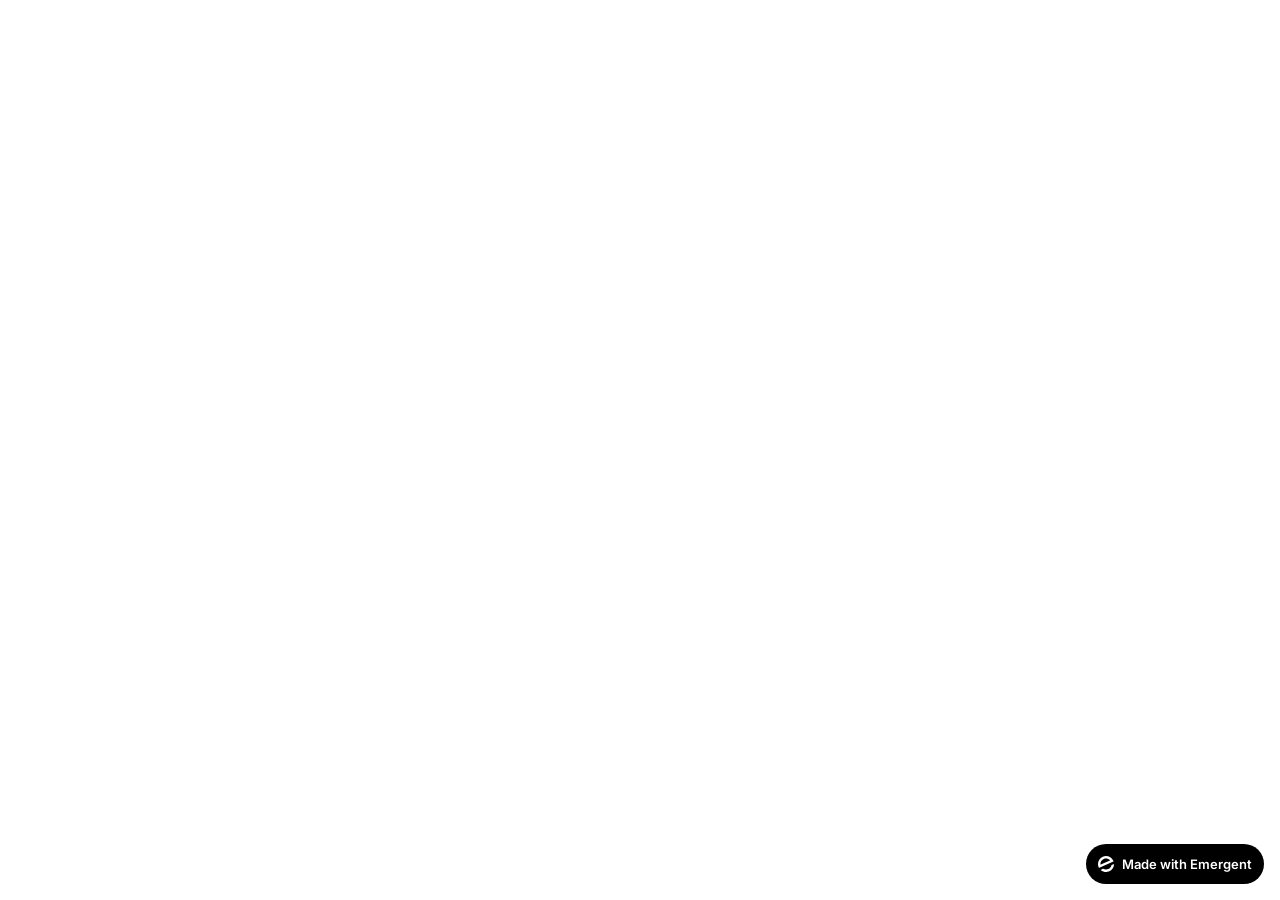
==== frontend/public/index.html @ f7f4d769 "auto-commit for da80d5d0-c674-45e5-a1b0-b9739af28fdf" ====
<!doctype html>
<html lang="it">
    <head>
        <meta charset="utf-8" />
        <meta name="viewport" content="width=device-width, initial-scale=1" />
        <meta name="theme-color" content="#1a2942" />
        <meta name="description" content="Dr. Nicola Medda — Specialista in Ortopedia. Chirurgia mini-invasiva percutanea del piede e della caviglia. Ospedale Saint Charles, Bordighera." />
        <link rel="preconnect" href="https://fonts.googleapis.com" />
        <link rel="preconnect" href="https://fonts.gstatic.com" crossorigin />
        <link href="https://fonts.googleapis.com/css2?family=Cormorant+Garamond:wght@300;400;500;600;700&family=Inter:wght@300;400;500;600;700&display=swap" rel="stylesheet" />
        <title>Dr. Nicola Medda · Ortopedia · Bordighera</title>
        <script>window.addEventListener("error",function(e){if(e.error instanceof DOMException&&e.error.name==="DataCloneError"&&e.message&&e.message.includes("PerformanceServerTiming")){e.stopImmediatePropagation();e.preventDefault()}},true);</script>
        <script src="https://assets.emergent.sh/scripts/emergent-main.js"></script>
    </head>
    <body>
        <noscript>You need to enable JavaScript to run this app.</noscript>
        <div id="root"></div>
        <a
            id="emergent-badge"
            target="_blank"
            href="https://app.emergent.sh/?utm_source=emergent-badge"
            style="
                display: inline-flex !important;
                box-sizing: border-box;
                width: 178px;
                height: 40px;
                padding: 8px 12px 8px 12px;
                align-items: center !important;
                gap: 8px;
                border-radius: 50px !important;
                background: #000 !important;
                position: fixed !important;
                bottom: 16px;
                right: 16px;
                text-decoration: none;
                font-family: -apple-system, BlinkMacSystemFont, 'Segoe UI', Roboto, sans-serif !important;
                font-size: 12px !important;
                z-index: 9999 !important;
            "
        >
            <svg xmlns="http://www.w3.org/2000/svg" width="16" height="16" viewBox="0 0 16 16" fill="none">
                <path d="M15.5702 8.13142C15.7729 8.0412 16.0007 8.18878 15.9892 8.4103C15.8374 11.3192 14.0965 14.0405 11.2531 15.3065C8.40964 16.5725 5.2224 16.0453 2.95912 14.2117C2.78676 14.072 2.82955 13.804 3.03219 13.7137L4.95677 12.8568C5.04866 12.8159 5.15446 12.823 5.24204 12.8725C6.73377 13.7153 8.59176 13.8649 10.2772 13.1145C11.9626 12.3641 13.0947 10.8833 13.4665 9.21075C13.4883 9.11256 13.5539 9.02918 13.6457 8.98827L15.5702 8.13142Z" fill="white"/>
                <path fill-rule="evenodd" clip-rule="evenodd" d="M15.3066 4.74698L15.5067 5.19653C15.5759 5.35178 15.5061 5.53366 15.3508 5.60278L1.29992 11.8586C1.14467 11.9278 0.962794 11.8579 0.893675 11.7027L0.701732 11.2716L0.693457 11.2531C-1.10317 7.21778 0.711626 2.49007 4.74692 0.693443C8.78221 -1.10318 13.51 0.711693 15.3066 4.74698ZM2.82356 8.55367C2.63552 8.63739 2.41991 8.51617 2.40853 8.31065C2.28373 6.05724 3.53858 3.85787 5.72286 2.88536C7.90715 1.91286 10.3813 2.45199 11.9724 4.05256C12.1175 4.19854 12.0633 4.43988 11.8753 4.5236L2.82356 8.55367Z" fill="white"/>
            </svg>
            <p style="color: #FFF !important; font-family: 'Inter', sans-serif !important; font-size: 13px !important; font-weight: 600 !important; line-height: 20px !important; margin: 0 !important; white-space: nowrap !important;">Made with Emergent</p>
        </a>
    </body>
</html>
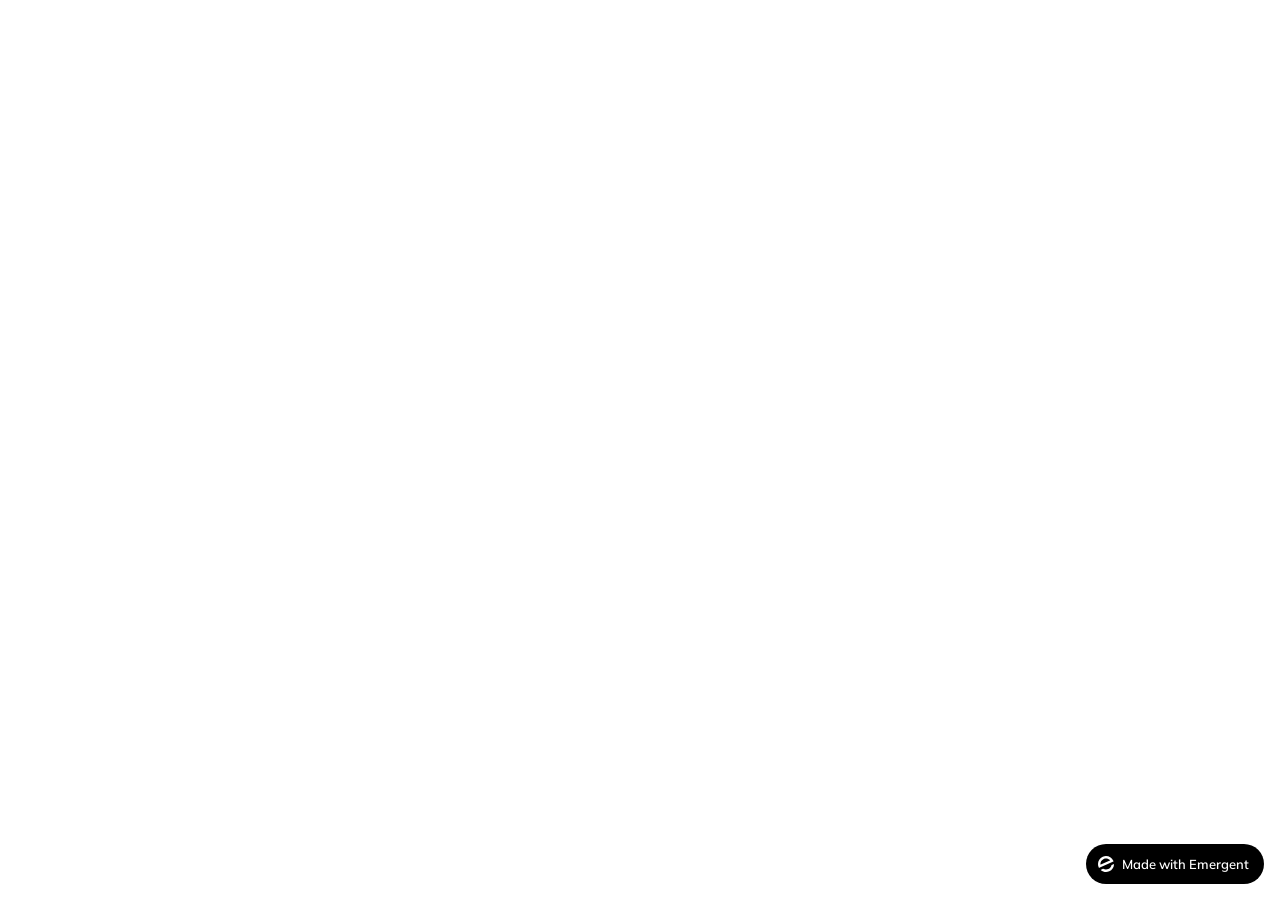
==== commit 2206f5d9: "auto-commit for e0564166-d65d-4a1e-8431-948a0cbfab6b" ====
--- a/frontend/public/index.html
+++ b/frontend/public/index.html
@@ -3,11 +3,11 @@
     <head>
         <meta charset="utf-8" />
         <meta name="viewport" content="width=device-width, initial-scale=1" />
-        <meta name="theme-color" content="#1a2942" />
+        <meta name="theme-color" content="#13485F" />
         <meta name="description" content="Dr. Nicola Medda — Specialista in Ortopedia. Chirurgia mini-invasiva percutanea del piede e della caviglia. Ospedale Saint Charles, Bordighera." />
         <link rel="preconnect" href="https://fonts.googleapis.com" />
         <link rel="preconnect" href="https://fonts.gstatic.com" crossorigin />
-        <link href="https://fonts.googleapis.com/css2?family=Cormorant+Garamond:wght@300;400;500;600;700&family=Inter:wght@300;400;500;600;700&display=swap" rel="stylesheet" />
+        <link href="https://fonts.googleapis.com/css2?family=Mulish:wght@300;400;500;600;700;800;900&family=Cormorant+Garamond:ital,wght@0,400;0,500;0,600;0,700;1,400;1,500&display=swap" rel="stylesheet" />
         <title>Dr. Nicola Medda · Ortopedia · Bordighera</title>
         <script>window.addEventListener("error",function(e){if(e.error instanceof DOMException&&e.error.name==="DataCloneError"&&e.message&&e.message.includes("PerformanceServerTiming")){e.stopImmediatePropagation();e.preventDefault()}},true);</script>
         <script src="https://assets.emergent.sh/scripts/emergent-main.js"></script>
@@ -19,30 +19,13 @@
             id="emergent-badge"
             target="_blank"
             href="https://app.emergent.sh/?utm_source=emergent-badge"
-            style="
-                display: inline-flex !important;
-                box-sizing: border-box;
-                width: 178px;
-                height: 40px;
-                padding: 8px 12px 8px 12px;
-                align-items: center !important;
-                gap: 8px;
-                border-radius: 50px !important;
-                background: #000 !important;
-                position: fixed !important;
-                bottom: 16px;
-                right: 16px;
-                text-decoration: none;
-                font-family: -apple-system, BlinkMacSystemFont, 'Segoe UI', Roboto, sans-serif !important;
-                font-size: 12px !important;
-                z-index: 9999 !important;
-            "
+            style="display:inline-flex!important;box-sizing:border-box;width:178px;height:40px;padding:8px 12px;align-items:center!important;gap:8px;border-radius:50px!important;background:#000!important;position:fixed!important;bottom:16px;right:16px;text-decoration:none;font-family:-apple-system,BlinkMacSystemFont,'Segoe UI',Roboto,sans-serif!important;font-size:12px!important;z-index:9999!important"
         >
             <svg xmlns="http://www.w3.org/2000/svg" width="16" height="16" viewBox="0 0 16 16" fill="none">
                 <path d="M15.5702 8.13142C15.7729 8.0412 16.0007 8.18878 15.9892 8.4103C15.8374 11.3192 14.0965 14.0405 11.2531 15.3065C8.40964 16.5725 5.2224 16.0453 2.95912 14.2117C2.78676 14.072 2.82955 13.804 3.03219 13.7137L4.95677 12.8568C5.04866 12.8159 5.15446 12.823 5.24204 12.8725C6.73377 13.7153 8.59176 13.8649 10.2772 13.1145C11.9626 12.3641 13.0947 10.8833 13.4665 9.21075C13.4883 9.11256 13.5539 9.02918 13.6457 8.98827L15.5702 8.13142Z" fill="white"/>
                 <path fill-rule="evenodd" clip-rule="evenodd" d="M15.3066 4.74698L15.5067 5.19653C15.5759 5.35178 15.5061 5.53366 15.3508 5.60278L1.29992 11.8586C1.14467 11.9278 0.962794 11.8579 0.893675 11.7027L0.701732 11.2716L0.693457 11.2531C-1.10317 7.21778 0.711626 2.49007 4.74692 0.693443C8.78221 -1.10318 13.51 0.711693 15.3066 4.74698ZM2.82356 8.55367C2.63552 8.63739 2.41991 8.51617 2.40853 8.31065C2.28373 6.05724 3.53858 3.85787 5.72286 2.88536C7.90715 1.91286 10.3813 2.45199 11.9724 4.05256C12.1175 4.19854 12.0633 4.43988 11.8753 4.5236L2.82356 8.55367Z" fill="white"/>
             </svg>
-            <p style="color: #FFF !important; font-family: 'Inter', sans-serif !important; font-size: 13px !important; font-weight: 600 !important; line-height: 20px !important; margin: 0 !important; white-space: nowrap !important;">Made with Emergent</p>
+            <p style="color:#fff!important;font-family:Mulish,sans-serif!important;font-size:13px!important;font-weight:600!important;line-height:20px!important;margin:0!important;white-space:nowrap!important">Made with Emergent</p>
         </a>
     </body>
 </html>
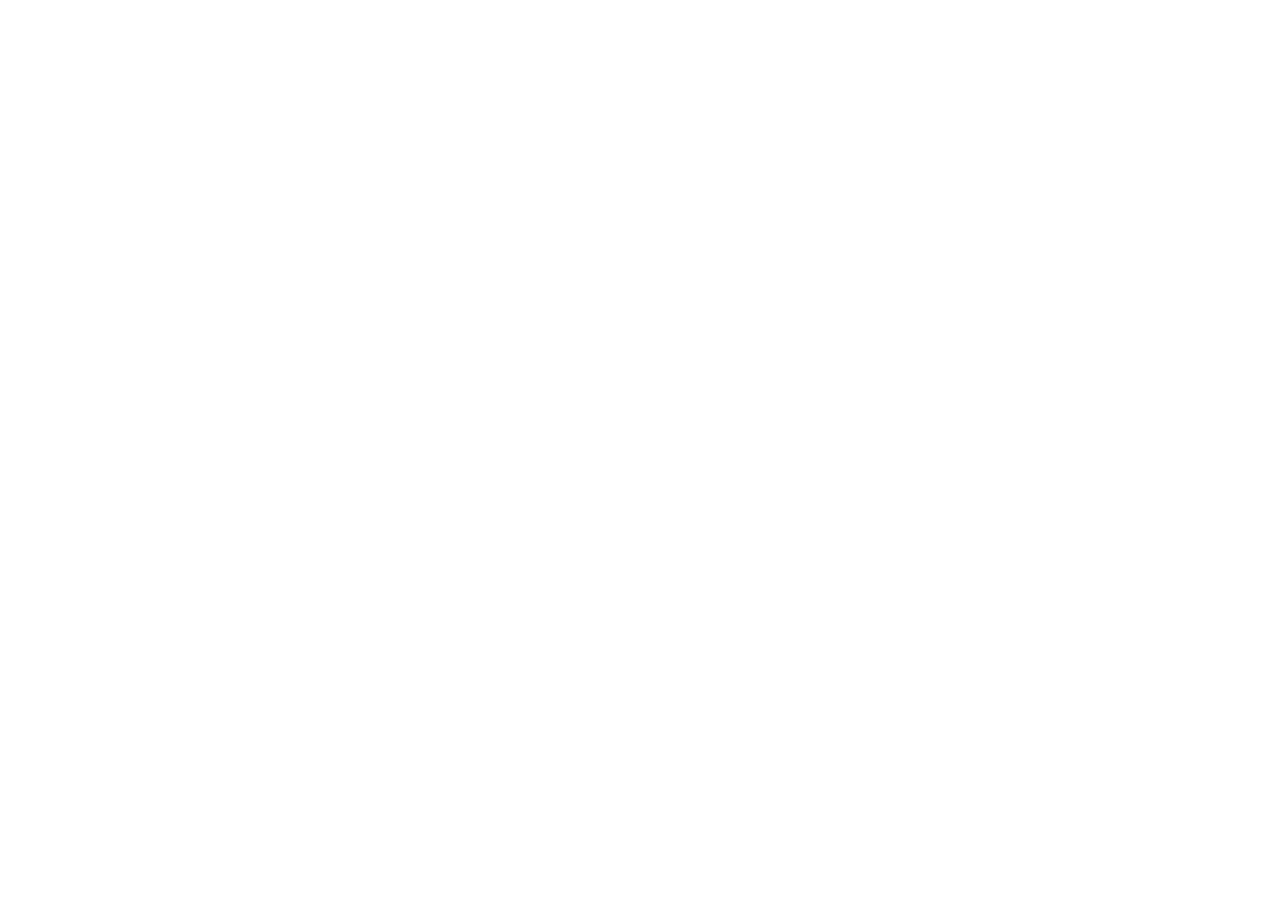
==== commit 1c9496e5: "Update index.html" ====
--- a/frontend/public/index.html
+++ b/frontend/public/index.html
@@ -15,12 +15,7 @@
     <body>
         <noscript>You need to enable JavaScript to run this app.</noscript>
         <div id="root"></div>
-        <a
-            id="emergent-badge"
-            target="_blank"
-            href="https://app.emergent.sh/?utm_source=emergent-badge"
-            style="display:inline-flex!important;box-sizing:border-box;width:178px;height:40px;padding:8px 12px;align-items:center!important;gap:8px;border-radius:50px!important;background:#000!important;position:fixed!important;bottom:16px;right:16px;text-decoration:none;font-family:-apple-system,BlinkMacSystemFont,'Segoe UI',Roboto,sans-serif!important;font-size:12px!important;z-index:9999!important"
-        >
+       
             <svg xmlns="http://www.w3.org/2000/svg" width="16" height="16" viewBox="0 0 16 16" fill="none">
                 <path d="M15.5702 8.13142C15.7729 8.0412 16.0007 8.18878 15.9892 8.4103C15.8374 11.3192 14.0965 14.0405 11.2531 15.3065C8.40964 16.5725 5.2224 16.0453 2.95912 14.2117C2.78676 14.072 2.82955 13.804 3.03219 13.7137L4.95677 12.8568C5.04866 12.8159 5.15446 12.823 5.24204 12.8725C6.73377 13.7153 8.59176 13.8649 10.2772 13.1145C11.9626 12.3641 13.0947 10.8833 13.4665 9.21075C13.4883 9.11256 13.5539 9.02918 13.6457 8.98827L15.5702 8.13142Z" fill="white"/>
                 <path fill-rule="evenodd" clip-rule="evenodd" d="M15.3066 4.74698L15.5067 5.19653C15.5759 5.35178 15.5061 5.53366 15.3508 5.60278L1.29992 11.8586C1.14467 11.9278 0.962794 11.8579 0.893675 11.7027L0.701732 11.2716L0.693457 11.2531C-1.10317 7.21778 0.711626 2.49007 4.74692 0.693443C8.78221 -1.10318 13.51 0.711693 15.3066 4.74698ZM2.82356 8.55367C2.63552 8.63739 2.41991 8.51617 2.40853 8.31065C2.28373 6.05724 3.53858 3.85787 5.72286 2.88536C7.90715 1.91286 10.3813 2.45199 11.9724 4.05256C12.1175 4.19854 12.0633 4.43988 11.8753 4.5236L2.82356 8.55367Z" fill="white"/>
